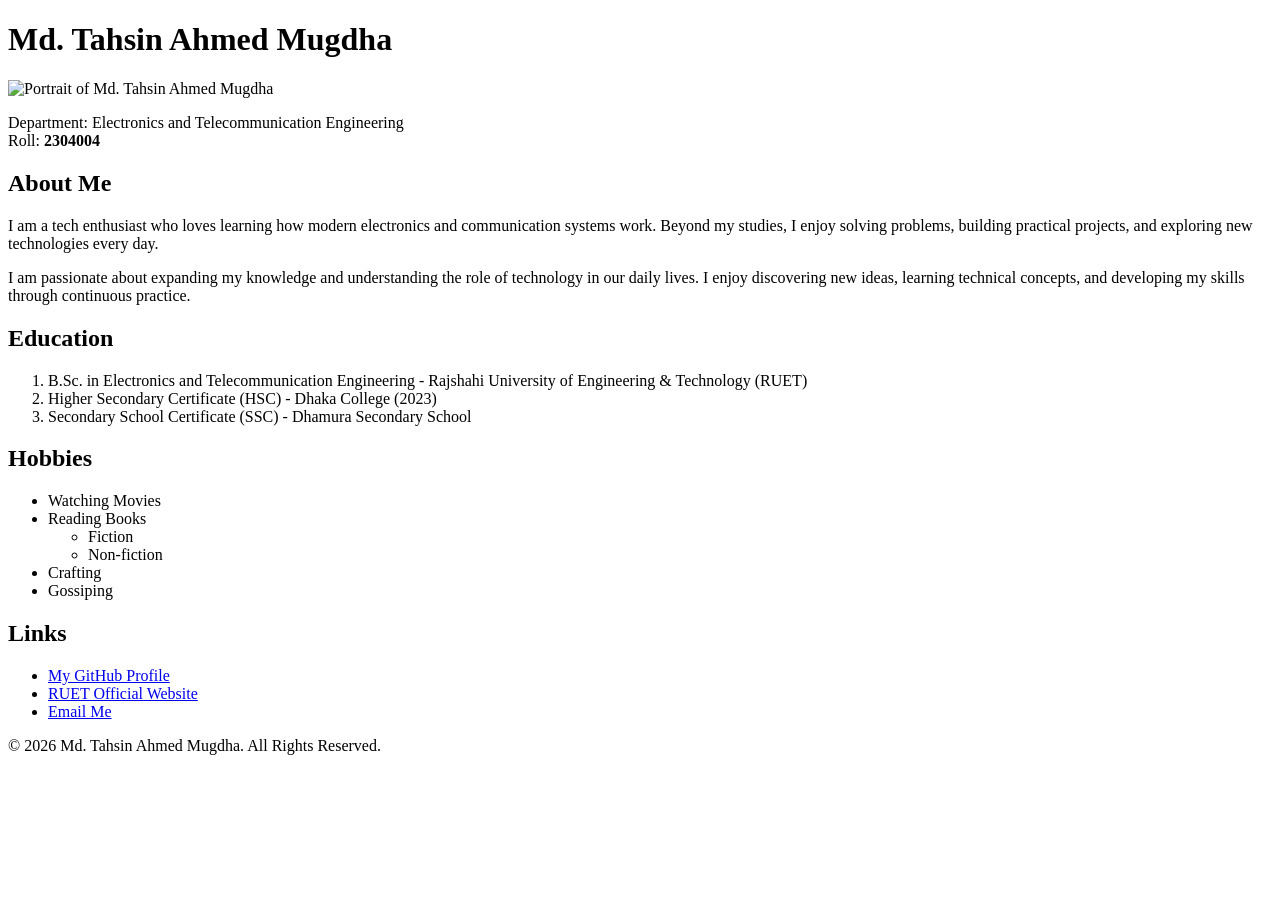
==== Lab2_23_11_2026/Task_01/Code/index.html @ 9281ab3b "Create index.html" ====
<!DOCTYPE html>
<html lang="en">
<head>
    <meta charset="UTF-8">
    <meta name="viewport" content="width=device-width, initial-scale=1.0">
    <title>Student Profile</title>
</head>
<body>

    <!-- Main Student Profile Section -->
    <h1>Md. Tahsin Ahmed Mugdha</h1>

    <img src="photo.jpg"
         alt="Portrait of Md. Tahsin Ahmed Mugdha"
         width="200">

    <p>
        Department: Electronics and Telecommunication Engineering
        <br>
        Roll: <strong>2304004</strong>
    </p>

    <!-- About Me Section -->
    <h2>About Me</h2>

    <p>
        I am a tech enthusiast who loves learning how modern
        electronics and communication systems work. Beyond my
        studies, I enjoy solving problems, building practical
        projects, and exploring new technologies every day.
    </p>

    <p>
        I am passionate about expanding my knowledge and
        understanding the role of technology in our daily lives.
        I enjoy discovering new ideas, learning technical concepts,
        and developing my skills through continuous practice.
    </p>

    <!-- Education Section -->
    <h2>Education</h2>

    <ol>
        <li>
            B.Sc. in Electronics and Telecommunication Engineering
            - Rajshahi University of Engineering & Technology (RUET)
        </li>
        <li>
            Higher Secondary Certificate (HSC) -
            Dhaka College (2023)
        </li>
        <li>
            Secondary School Certificate (SSC) -
            Dhamura Secondary School
        </li>
    </ol>

    <!-- Hobbies Section -->
    <h2>Hobbies</h2>

    <ul>
        <li>Watching Movies</li>
        <li>
            Reading Books
            <ul>
                <li>Fiction</li>
                <li>Non-fiction</li>
            </ul>
        </li>
        <li>Crafting</li>
        <li>Gossiping</li>
    </ul>

    <!-- Important Links Section -->
    <h2>Links</h2>

    <ul>
        <li>
            <a href="https://github.com/tahsin1815"
               target="_blank"
               rel="noopener noreferrer">
                My GitHub Profile
            </a>
        </li>

        <li>
            <a href="https://www.ruet.ac.bd/"
               target="_blank"
               rel="noopener noreferrer">
                RUET Official Website
            </a>
        </li>

        <li>
            <a href="mailto:2304004@student.ruet.ac.bd">
                Email Me
            </a>
        </li>
    </ul>

    <!-- Footer Section -->
    <footer>
        <p>
            &copy; 2026 Md. Tahsin Ahmed Mugdha.
            All Rights Reserved.
        </p>
    </footer>

</body>
</html>
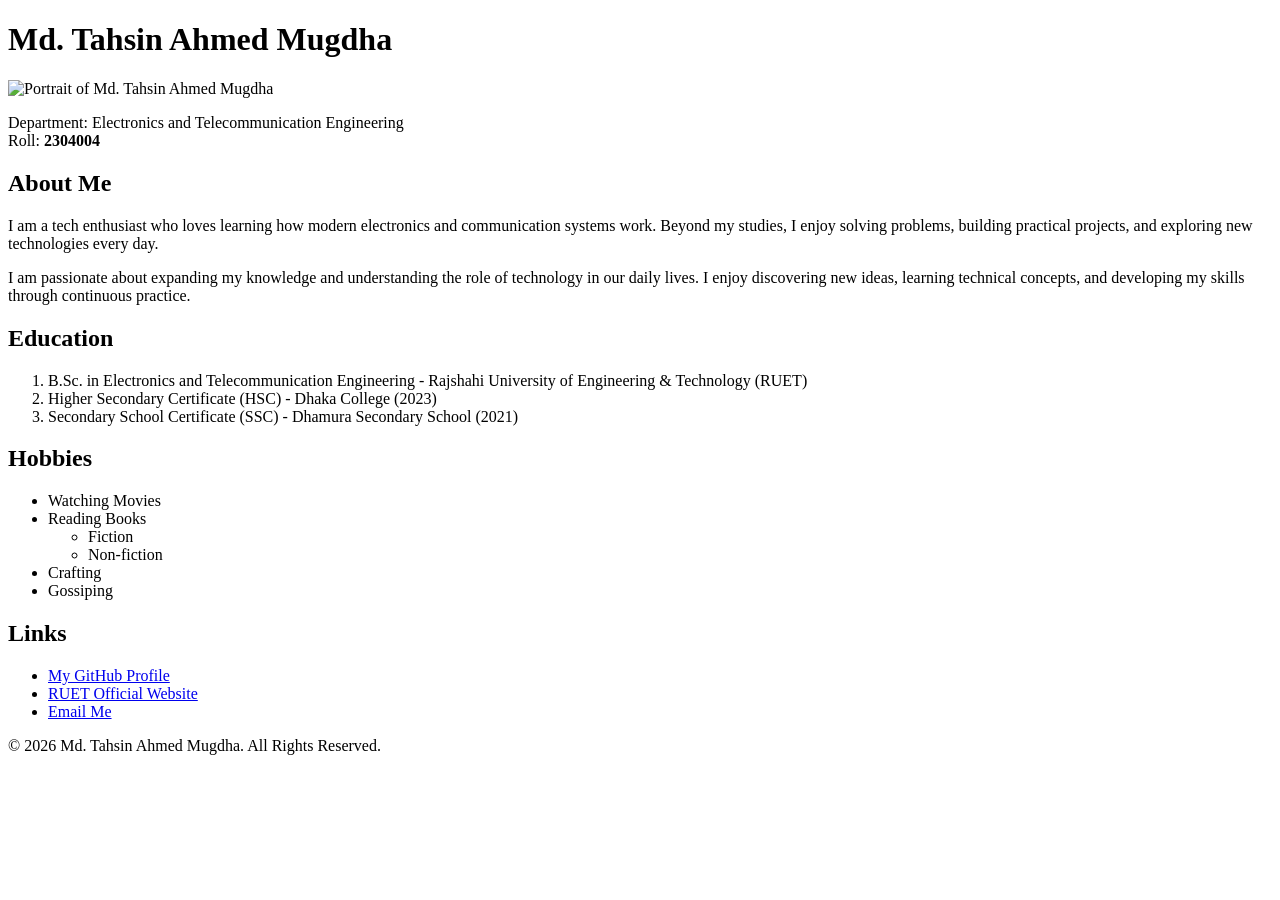
==== commit ccad9ea7: "Update index.html" ====
--- a/Lab2_23_11_2026/Task_01/Code/index.html
+++ b/Lab2_23_11_2026/Task_01/Code/index.html
@@ -52,7 +52,7 @@
         </li>
         <li>
             Secondary School Certificate (SSC) -
-            Dhamura Secondary School
+            Dhamura Secondary School (2021)
         </li>
     </ol>
 
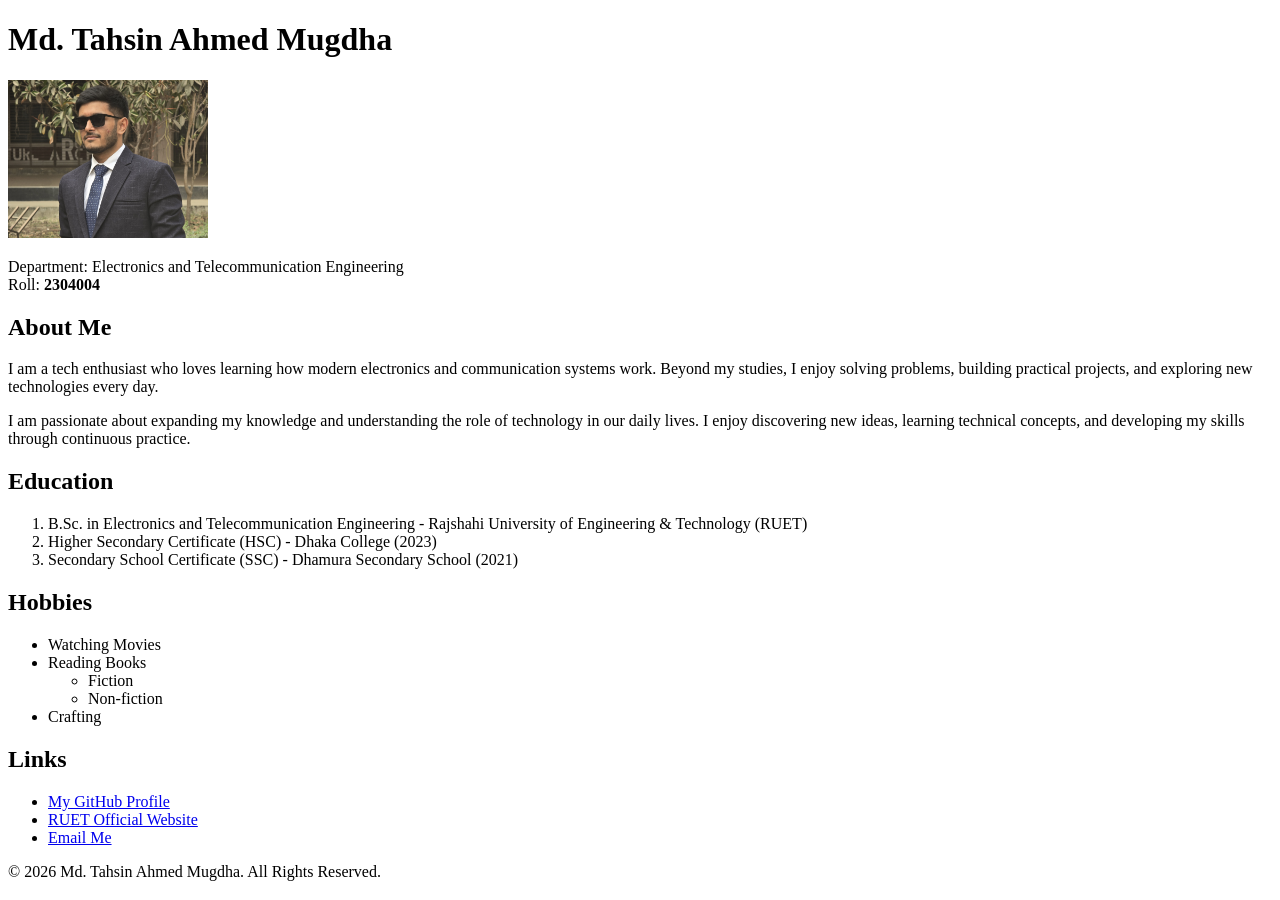
==== commit 054dfae4: "Update index.html" ====
--- a/Lab2_23_11_2026/Task_01/Code/index.html
+++ b/Lab2_23_11_2026/Task_01/Code/index.html
@@ -69,7 +69,7 @@
             </ul>
         </li>
         <li>Crafting</li>
-        <li>Gossiping</li>
+        
     </ul>
 
     <!-- Important Links Section -->
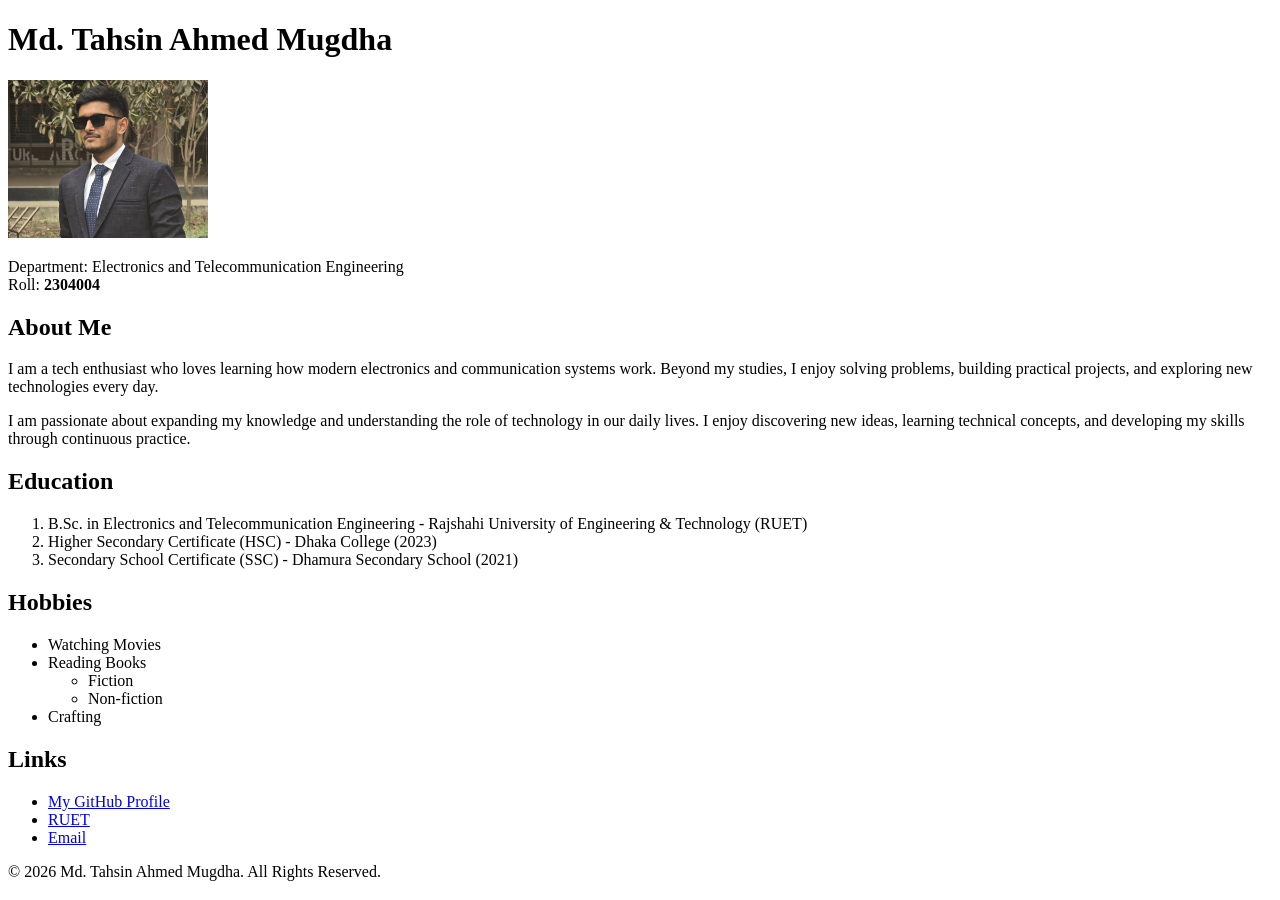
==== commit b5afdb32: "Update index.html" ====
--- a/Lab2_23_11_2026/Task_01/Code/index.html
+++ b/Lab2_23_11_2026/Task_01/Code/index.html
@@ -69,7 +69,6 @@
             </ul>
         </li>
         <li>Crafting</li>
-        
     </ul>
 
     <!-- Important Links Section -->
@@ -88,13 +87,13 @@
             <a href="https://www.ruet.ac.bd/"
                target="_blank"
                rel="noopener noreferrer">
-                RUET Official Website
+                RUET
             </a>
         </li>
 
         <li>
-            <a href="mailto:2304004@student.ruet.ac.bd">
-                Email Me
+            <a href="2304004@student.ruet.ac.bd">
+                Email
             </a>
         </li>
     </ul>
